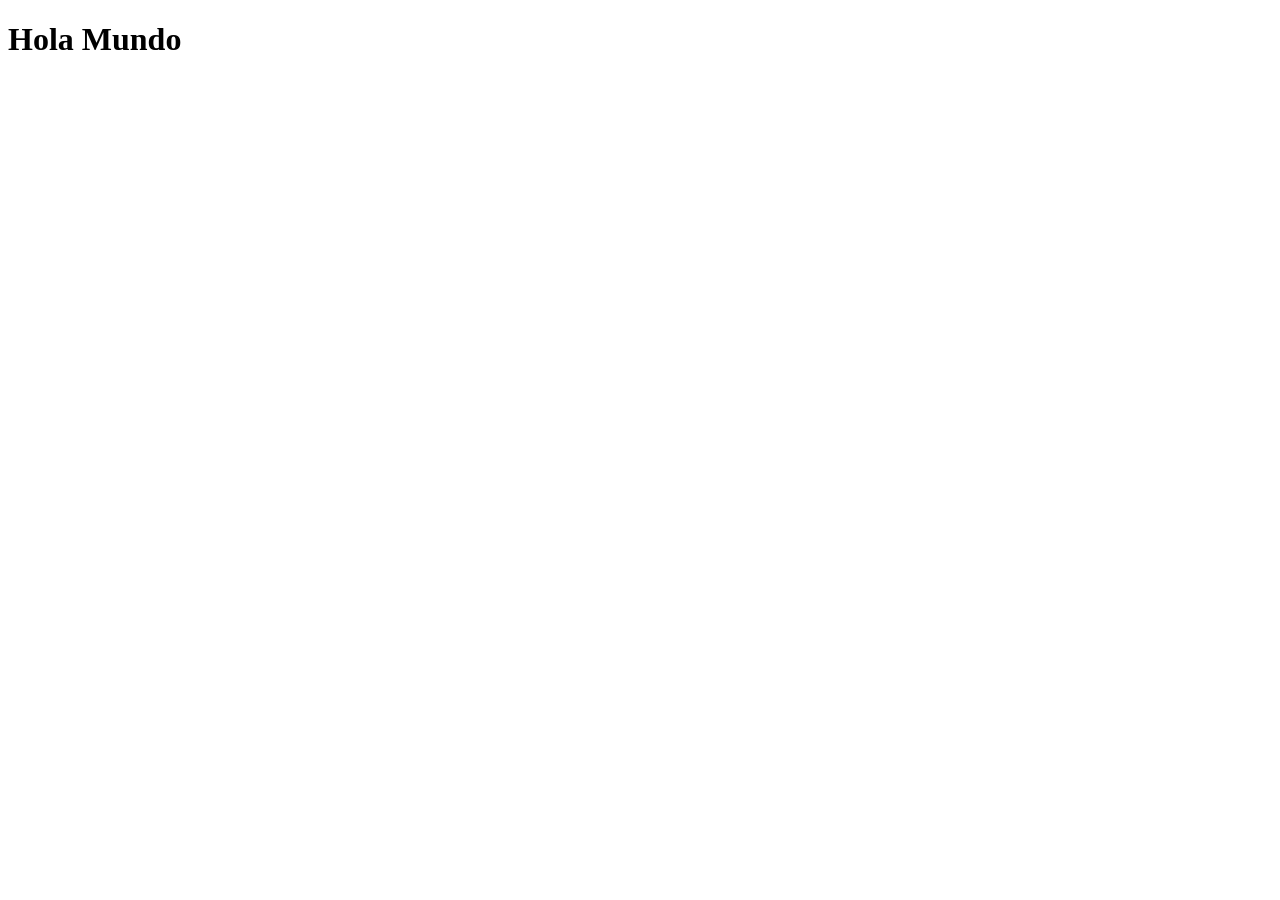
==== index.html @ 8144321f "init commit - activity 02 pw1" ====
<!doctype html>
<html lang="en">
  <head>
    <meta charset="UTF-8" />
    <meta name="viewport" content="width=device-width, initial-scale=1.0" />
    <title>Actividad 2 - PW1</title>
  </head>
  <body>
    <header>
      <h1>Hola Mundo</h1>
    </header>
  </body>
</html>
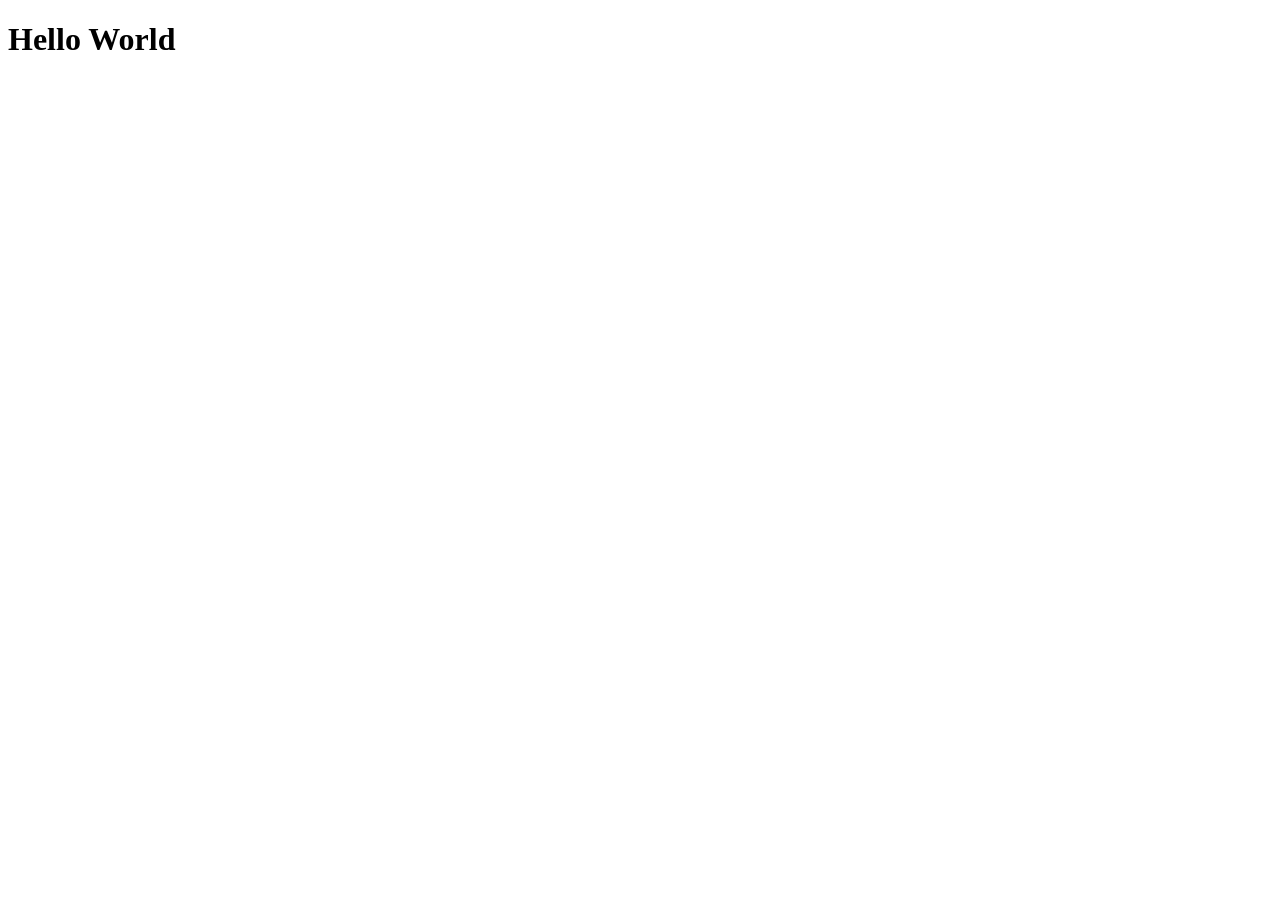
==== commit 86ab76a0: "Hello folks" ====
--- a/index.html
+++ b/index.html
@@ -7,7 +7,7 @@
   </head>
   <body>
     <header>
-      <h1>Hola Mundo</h1>
+      <h1>Hello World</h1>
     </header>
   </body>
 </html>
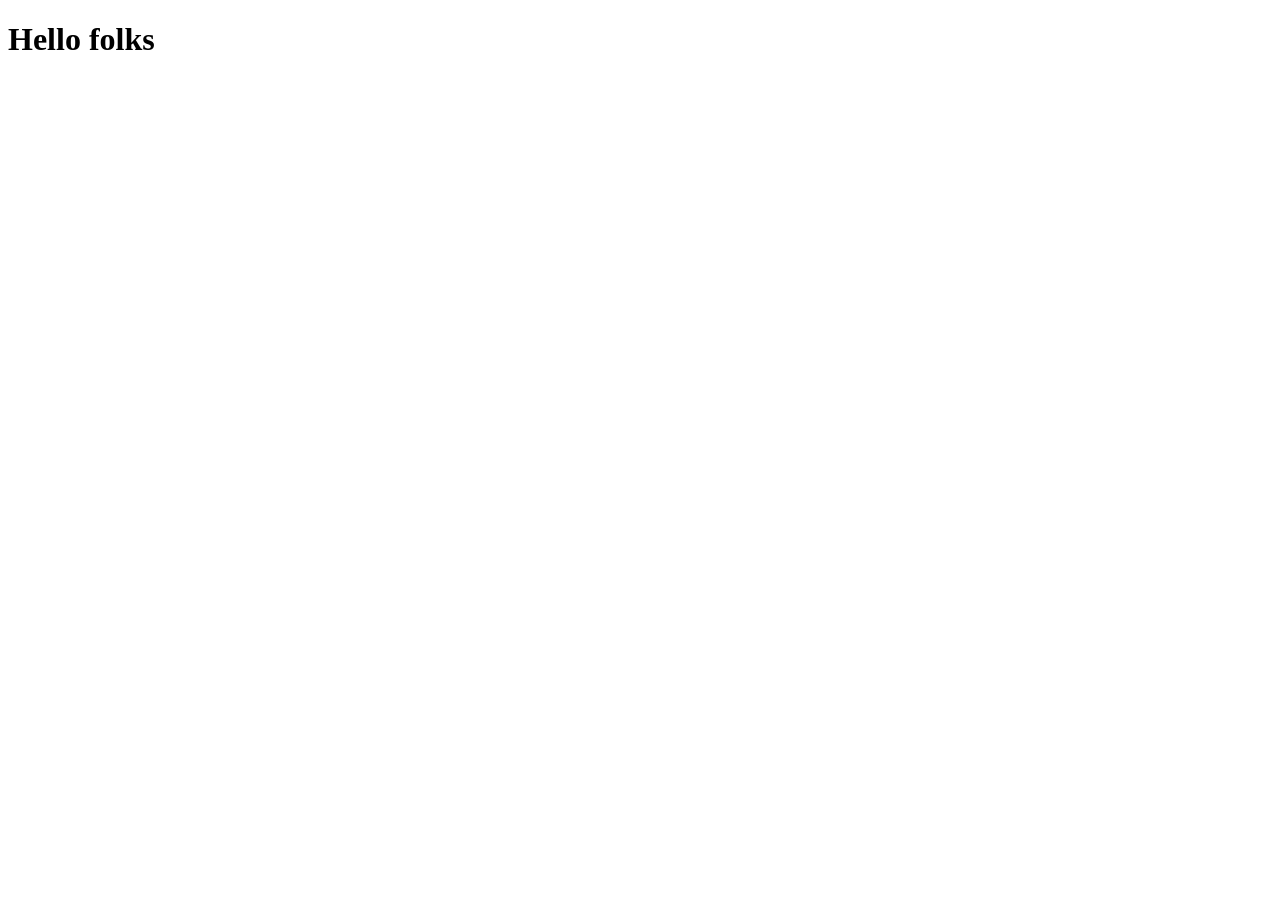
==== commit 916f9ef4: "cambio de texto a Hello folks" ====
--- a/index.html
+++ b/index.html
@@ -7,7 +7,7 @@
   </head>
   <body>
     <header>
-      <h1>Hello World</h1>
+      <h1>Hello folks</h1>
     </header>
   </body>
 </html>
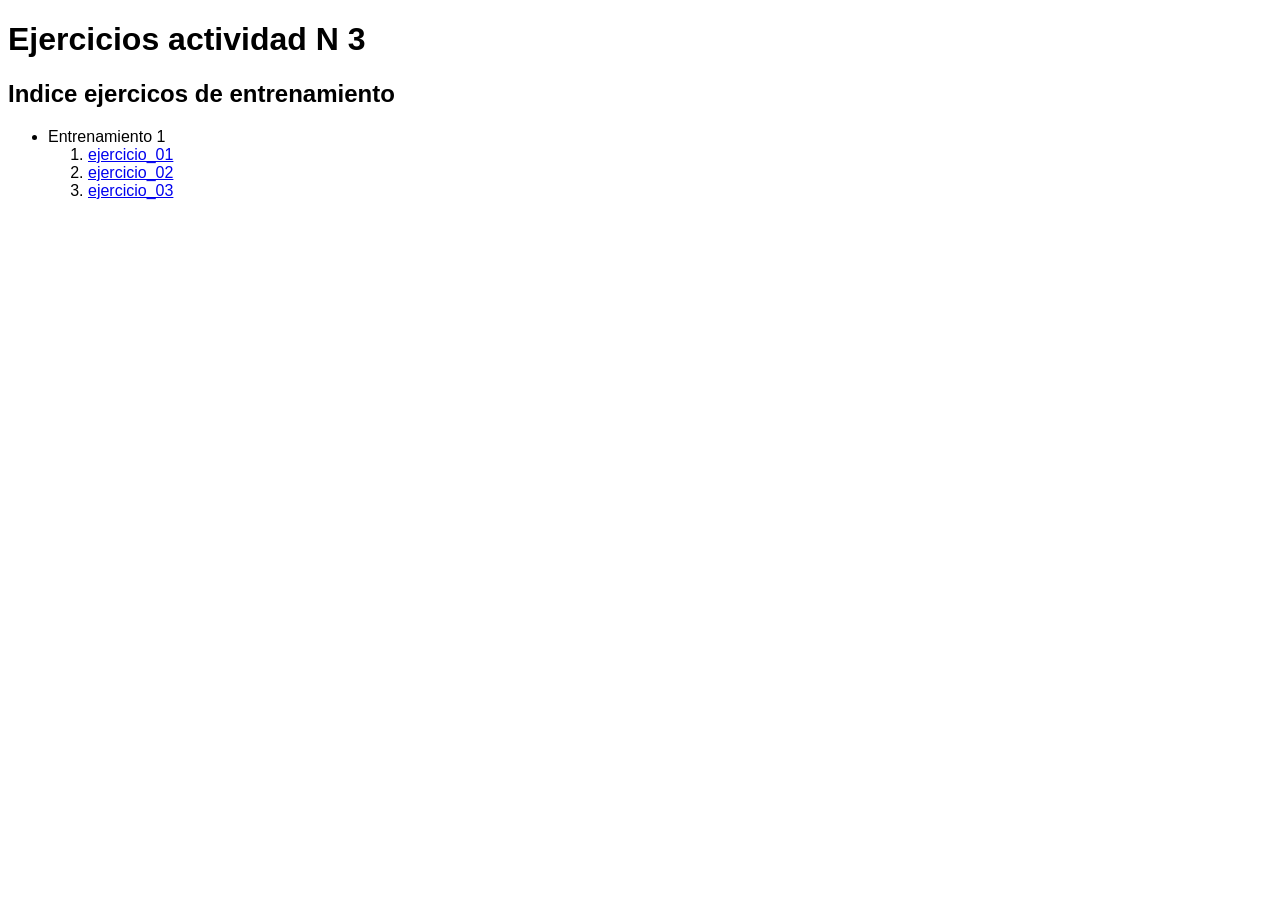
==== commit c76c6b89: "actividad n3 - ejercicio 1" ====
--- a/index.html
+++ b/index.html
@@ -1,13 +1,39 @@
 <!doctype html>
-<html lang="en">
+<html lang="es">
   <head>
     <meta charset="UTF-8" />
     <meta name="viewport" content="width=device-width, initial-scale=1.0" />
     <title>Actividad 2 - PW1</title>
+    <link rel="stylesheet" href="style.css" />
   </head>
   <body>
     <header>
-      <h1>Hello folks</h1>
+      <h1>Ejercicios actividad N 3</h1>
     </header>
+    <h2>Indice ejercicos de entrenamiento</h2>
+    <!-- Inicio Listado de ejercicios por entrenamiento -->
+    <ul>
+      <li>
+        Entrenamiento 1
+        <ol>
+          <li>
+            <a href="./entrenamiento_01/ejercicio_01/index.html"
+              >ejercicio_01</a
+            >
+          </li>
+          <li>
+            <a href="./entrenamiento_01/ejercicio_02/index.html"
+              >ejercicio_02</a
+            >
+          </li>
+          <li>
+            <a href="./entrenamiento_01/ejercicio_03/index.html"
+              >ejercicio_03</a
+            >
+          </li>
+        </ol>
+      </li>
+    </ul>
+    <!-- Fin Listado de ejercicios por entrenamiento -->
   </body>
 </html>
--- a/style.css
+++ b/style.css
@@ -0,0 +1,4 @@
+/* Mantiene los estilos visuales actuales del índice y unifica la tipografía con los ejercicios. */
+body {
+  font-family: Arial, Helvetica, sans-serif;
+}
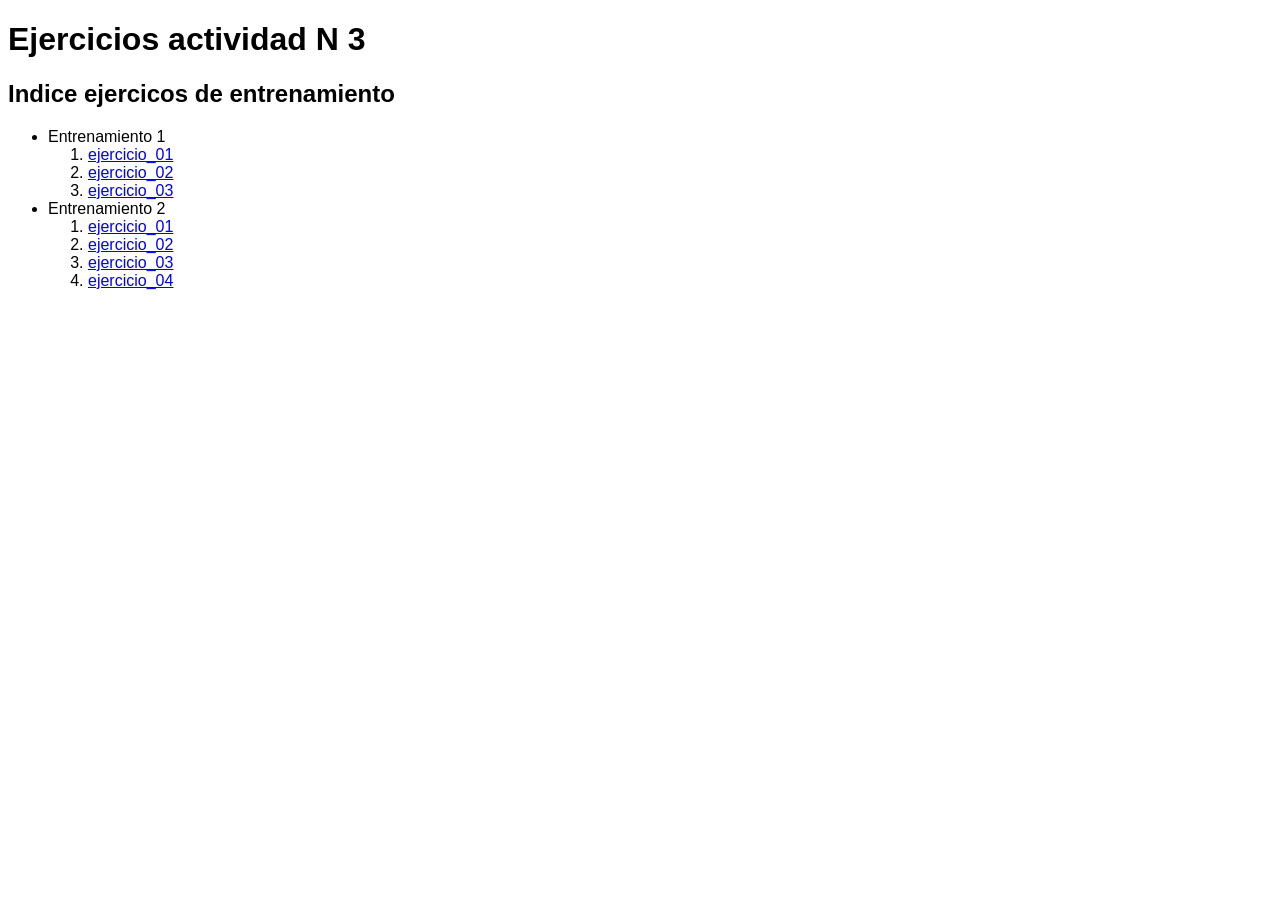
==== commit 64336569: "actualizacion indice + renombre modelos a index" ====
--- a/index.html
+++ b/index.html
@@ -33,6 +33,31 @@
           </li>
         </ol>
       </li>
+      <li>
+        Entrenamiento 2
+        <ol>
+          <li>
+            <a href="./entrenamiento_02/modelo_01/index.html"
+              >ejercicio_01</a
+            >
+          </li>
+          <li>
+            <a href="./entrenamiento_02/modelo_02/index.html"
+              >ejercicio_02</a
+            >
+          </li>
+          <li>
+            <a href="./entrenamiento_02/modelo_03/index.html"
+              >ejercicio_03</a
+            >
+          </li>
+          <li>
+            <a href="./entrenamiento_02/modelo_04/index.html"
+              >ejercicio_04</a
+            >
+          </li>
+        </ol>
+      </li>
     </ul>
     <!-- Fin Listado de ejercicios por entrenamiento -->
   </body>
